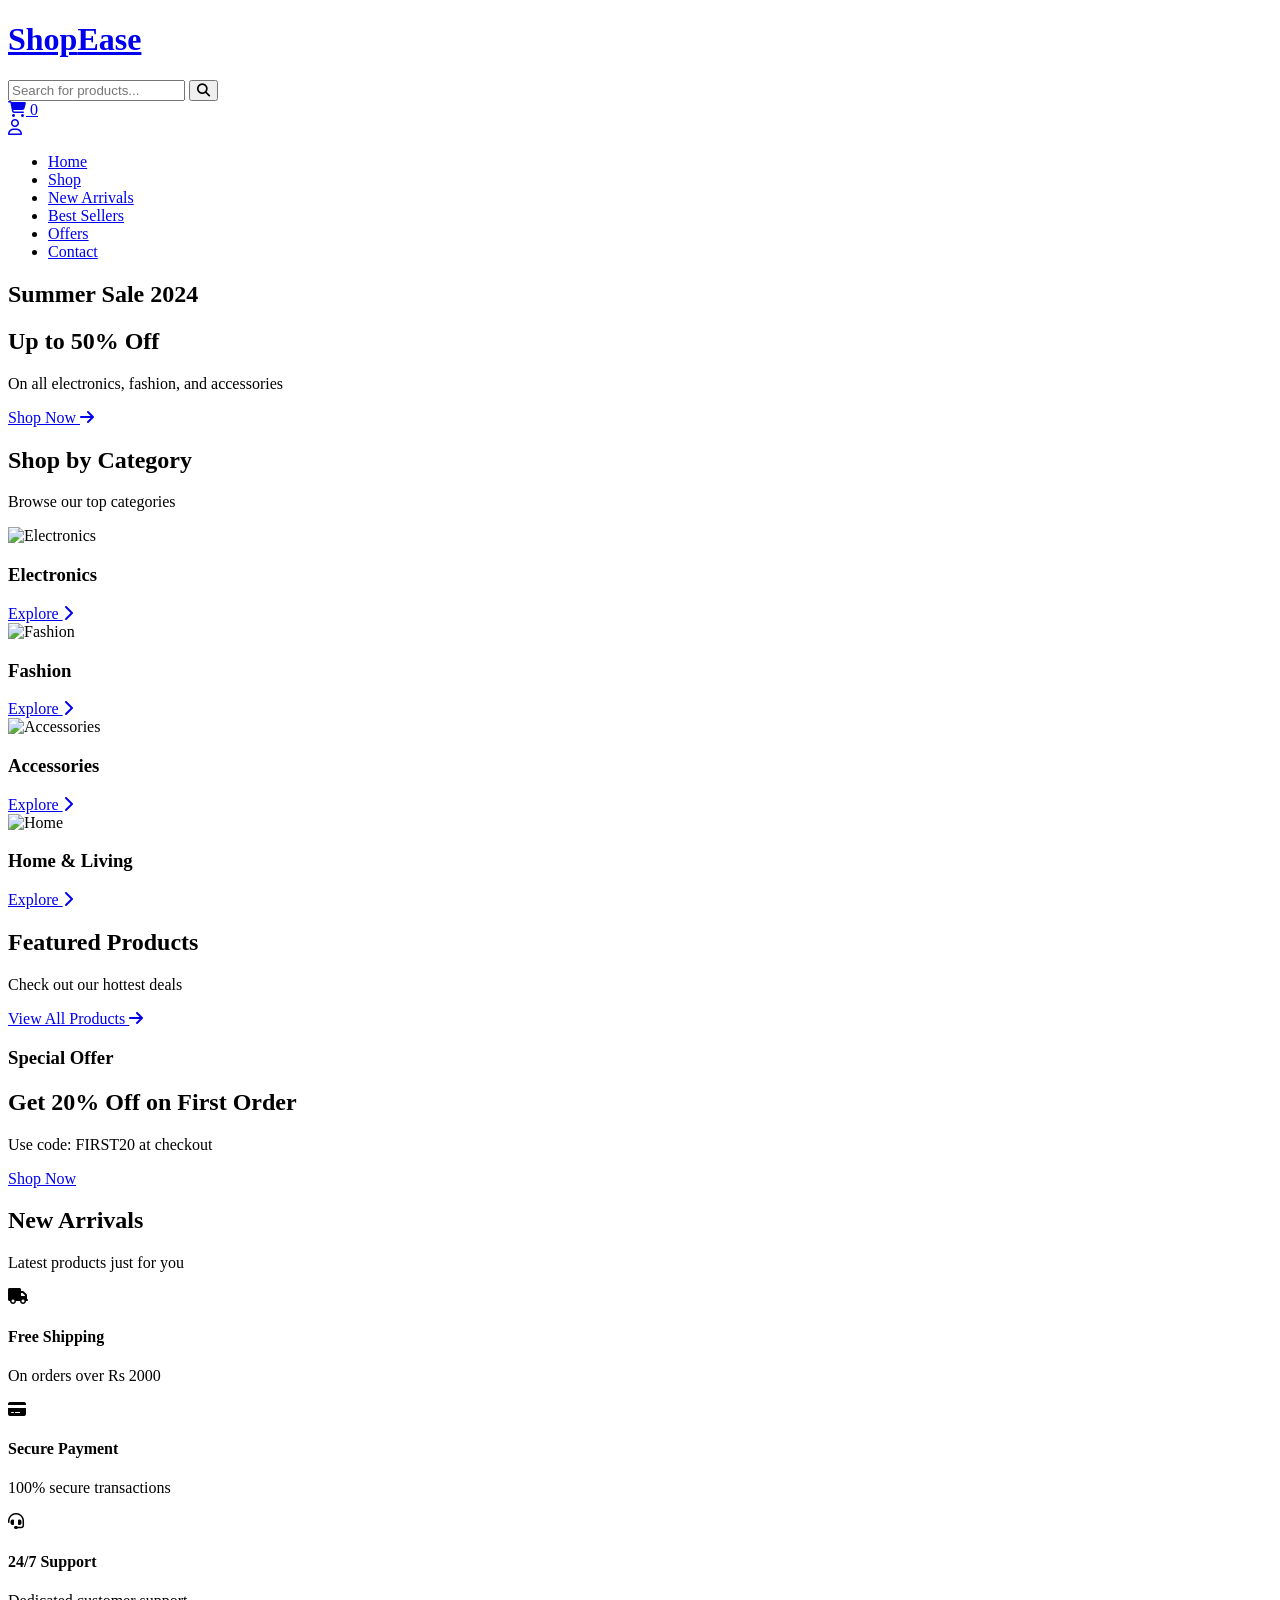
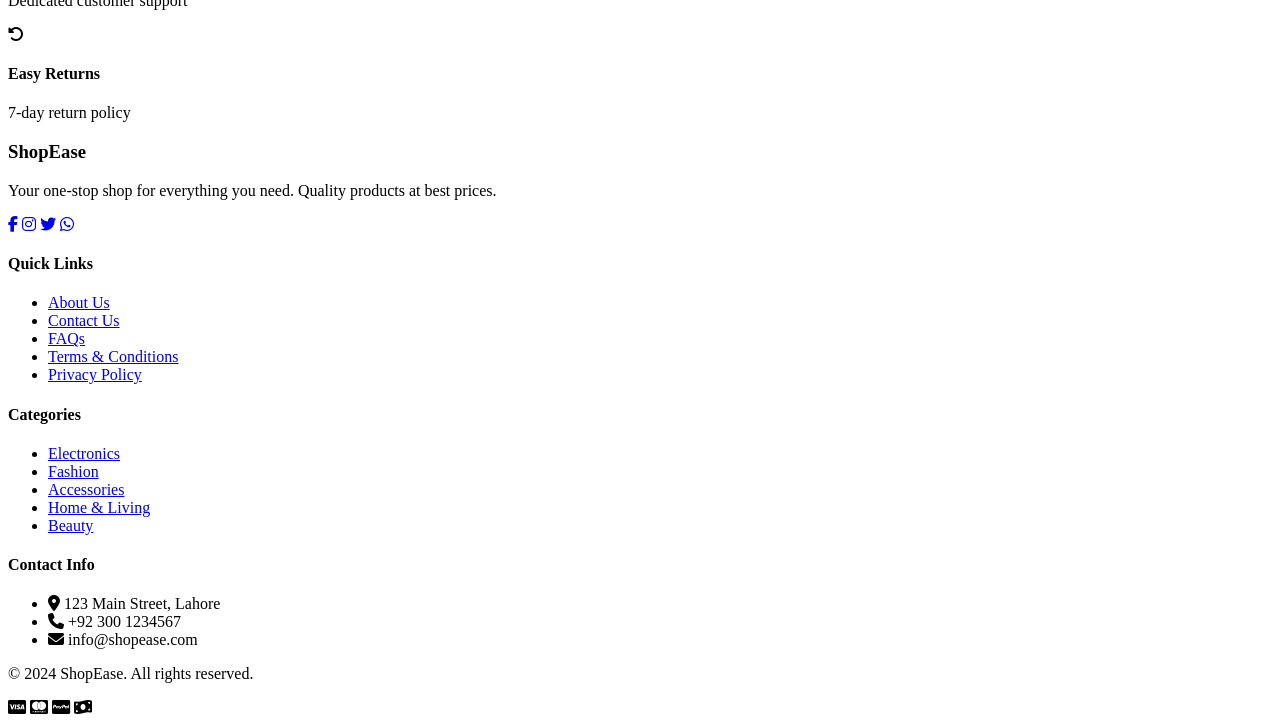
==== index.html @ 45135d83 "Add files via upload" ====
<!DOCTYPE html>
<html lang="en">
<head>
    <meta charset="UTF-8">
    <meta name="viewport" content="width=device-width, initial-scale=1.0">
    <title>ShopEase - Your Shopping Destination</title>
    <!-- Font Awesome Icons -->
    <link rel="stylesheet" href="https://cdnjs.cloudflare.com/ajax/libs/font-awesome/6.4.0/css/all.min.css">
    <!-- Google Fonts -->
    <link href="https://fonts.googleapis.com/css2?family=Poppins:wght@300;400;500;600;700&display=swap" rel="stylesheet">
    <!-- Custom CSS -->
    <link rel="stylesheet" href="style.css">
</head>
<body>
    <!-- HEADER SECTION -->
    <header>
        <div class="container">
            <div class="header-top">
                <div class="logo">
                    <a href="index.html">
                        <h1>Shop<span>Ease</span></h1>
                    </a>
                </div>
                
                <div class="search-bar">
                    <input type="text" placeholder="Search for products..." id="searchInput">
                    <button id="searchBtn"><i class="fas fa-search"></i></button>
                </div>
                
                <div class="header-icons">
                    <div class="cart-icon">
                        <a href="cart.html">
                            <i class="fas fa-shopping-cart"></i>
                            <span class="cart-count" id="cartCount">0</span>
                        </a>
                    </div>
                    <div class="user-icon">
                        <a href="#"><i class="far fa-user"></i></a>
                    </div>
                </div>
            </div>
            
            <nav class="navbar">
                <ul>
                    <li><a href="index.html" class="active">Home</a></li>
                    <li><a href="products.html">Shop</a></li>
                    <li><a href="#">New Arrivals</a></li>
                    <li><a href="#">Best Sellers</a></li>
                    <li><a href="#">Offers</a></li>
                    <li><a href="#">Contact</a></li>
                </ul>
            </nav>
        </div>
    </header>

    <!-- HERO BANNER SECTION -->
    <section class="hero-section">
        <div class="container">
            <div class="hero-content">
                <h2>Summer Sale 2024</h2>
                <h1>Up to 50% Off</h1>
                <p>On all electronics, fashion, and accessories</p>
                <a href="products.html" class="btn btn-primary">Shop Now <i class="fas fa-arrow-right"></i></a>
            </div>
        </div>
    </section>

    <!-- CATEGORIES SECTION -->
    <section class="categories">
        <div class="container">
            <div class="section-header">
                <h2>Shop by Category</h2>
                <p>Browse our top categories</p>
            </div>
            
            <div class="category-grid">
                <div class="category-card">
                    <div class="category-img">
                        <img src="https://via.placeholder.com/300x300/4A90E2/ffffff?text=Electronics" alt="Electronics">
                    </div>
                    <div class="category-info">
                        <h3>Electronics</h3>
                        <a href="products.html?category=electronics" class="btn-link">Explore <i class="fas fa-chevron-right"></i></a>
                    </div>
                </div>
                
                <div class="category-card">
                    <div class="category-img">
                        <img src="https://via.placeholder.com/300x300/50E3C2/ffffff?text=Fashion" alt="Fashion">
                    </div>
                    <div class="category-info">
                        <h3>Fashion</h3>
                        <a href="products.html?category=fashion" class="btn-link">Explore <i class="fas fa-chevron-right"></i></a>
                    </div>
                </div>
                
                <div class="category-card">
                    <div class="category-img">
                        <img src="https://via.placeholder.com/300x300/F5A623/ffffff?text=Accessories" alt="Accessories">
                    </div>
                    <div class="category-info">
                        <h3>Accessories</h3>
                        <a href="products.html?category=accessories" class="btn-link">Explore <i class="fas fa-chevron-right"></i></a>
                    </div>
                </div>
                
                <div class="category-card">
                    <div class="category-img">
                        <img src="https://via.placeholder.com/300x300/7ED321/ffffff?text=Home" alt="Home">
                    </div>
                    <div class="category-info">
                        <h3>Home & Living</h3>
                        <a href="products.html?category=home" class="btn-link">Explore <i class="fas fa-chevron-right"></i></a>
                    </div>
                </div>
            </div>
        </div>
    </section>

    <!-- FEATURED PRODUCTS SECTION -->
    <section class="featured-products">
        <div class="container">
            <div class="section-header">
                <h2>Featured Products</h2>
                <p>Check out our hottest deals</p>
            </div>
            
            <div class="product-grid" id="featuredProducts">
                <!-- Products will be loaded here via JavaScript -->
            </div>
            
            <div class="view-more">
                <a href="products.html" class="btn btn-outline">View All Products <i class="fas fa-arrow-right"></i></a>
            </div>
        </div>
    </section>

    <!-- OFFER BANNER -->
    <section class="offer-banner">
        <div class="container">
            <div class="offer-content">
                <h3>Special Offer</h3>
                <h2>Get 20% Off on First Order</h2>
                <p>Use code: FIRST20 at checkout</p>
                <a href="products.html" class="btn btn-light">Shop Now</a>
            </div>
        </div>
    </section>

    <!-- NEW ARRIVALS SECTION -->
    <section class="new-arrivals">
        <div class="container">
            <div class="section-header">
                <h2>New Arrivals</h2>
                <p>Latest products just for you</p>
            </div>
            
            <div class="product-grid" id="newArrivals">
                <!-- New arrivals will be loaded here -->
            </div>
        </div>
    </section>

    <!-- FEATURES SECTION -->
    <section class="features">
        <div class="container">
            <div class="features-grid">
                <div class="feature">
                    <i class="fas fa-truck"></i>
                    <h4>Free Shipping</h4>
                    <p>On orders over Rs 2000</p>
                </div>
                <div class="feature">
                    <i class="fas fa-credit-card"></i>
                    <h4>Secure Payment</h4>
                    <p>100% secure transactions</p>
                </div>
                <div class="feature">
                    <i class="fas fa-headset"></i>
                    <h4>24/7 Support</h4>
                    <p>Dedicated customer support</p>
                </div>
                <div class="feature">
                    <i class="fas fa-undo-alt"></i>
                    <h4>Easy Returns</h4>
                    <p>7-day return policy</p>
                </div>
            </div>
        </div>
    </section>

    <!-- FOOTER -->
    <footer>
        <div class="container">
            <div class="footer-content">
                <div class="footer-col">
                    <h3>ShopEase</h3>
                    <p>Your one-stop shop for everything you need. Quality products at best prices.</p>
                    <div class="social-links">
                        <a href="#"><i class="fab fa-facebook-f"></i></a>
                        <a href="#"><i class="fab fa-instagram"></i></a>
                        <a href="#"><i class="fab fa-twitter"></i></a>
                        <a href="#"><i class="fab fa-whatsapp"></i></a>
                    </div>
                </div>
                
                <div class="footer-col">
                    <h4>Quick Links</h4>
                    <ul>
                        <li><a href="#">About Us</a></li>
                        <li><a href="#">Contact Us</a></li>
                        <li><a href="#">FAQs</a></li>
                        <li><a href="#">Terms & Conditions</a></li>
                        <li><a href="#">Privacy Policy</a></li>
                    </ul>
                </div>
                
                <div class="footer-col">
                    <h4>Categories</h4>
                    <ul>
                        <li><a href="#">Electronics</a></li>
                        <li><a href="#">Fashion</a></li>
                        <li><a href="#">Accessories</a></li>
                        <li><a href="#">Home & Living</a></li>
                        <li><a href="#">Beauty</a></li>
                    </ul>
                </div>
                
                <div class="footer-col">
                    <h4>Contact Info</h4>
                    <ul>
                        <li><i class="fas fa-map-marker-alt"></i> 123 Main Street, Lahore</li>
                        <li><i class="fas fa-phone"></i> +92 300 1234567</li>
                        <li><i class="fas fa-envelope"></i> info@shopease.com</li>
                    </ul>
                </div>
            </div>
            
            <div class="footer-bottom">
                <p>&copy; 2024 ShopEase. All rights reserved.</p>
                <div class="payment-methods">
                    <i class="fab fa-cc-visa"></i>
                    <i class="fab fa-cc-mastercard"></i>
                    <i class="fab fa-cc-paypal"></i>
                    <i class="fas fa-money-bill-wave"></i>
                </div>
            </div>
        </div>
    </footer>

    <script src="script.js"></script>
</body>
</html>
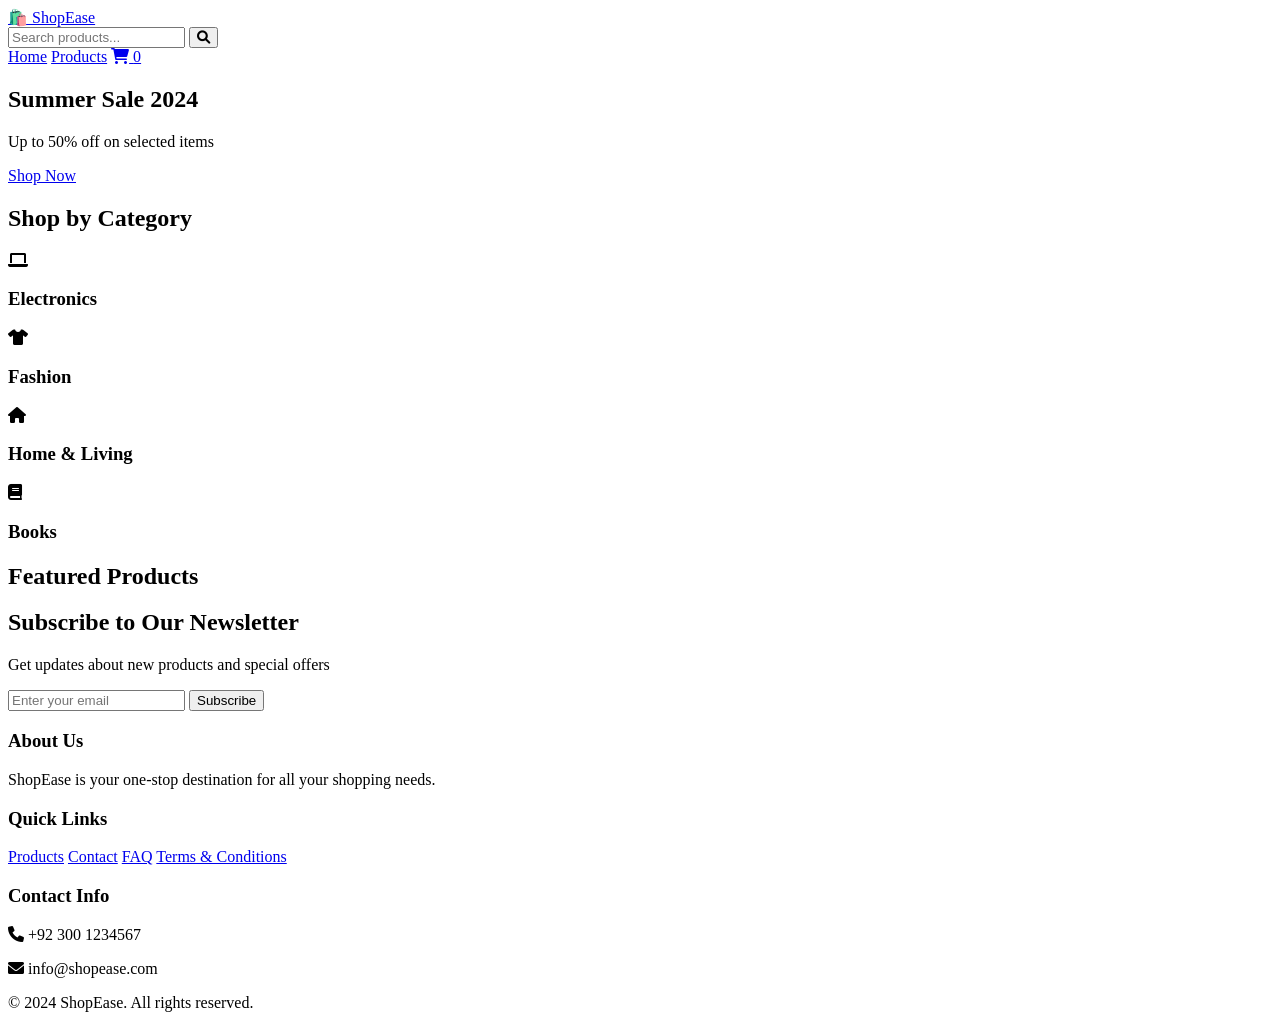
==== commit 91dd6502: "Add files via upload" ====
--- a/index.html
+++ b/index.html
@@ -4,250 +4,112 @@
     <meta charset="UTF-8">
     <meta name="viewport" content="width=device-width, initial-scale=1.0">
     <title>ShopEase - Your Shopping Destination</title>
-    <!-- Font Awesome Icons -->
-    <link rel="stylesheet" href="https://cdnjs.cloudflare.com/ajax/libs/font-awesome/6.4.0/css/all.min.css">
-    <!-- Google Fonts -->
-    <link href="https://fonts.googleapis.com/css2?family=Poppins:wght@300;400;500;600;700&display=swap" rel="stylesheet">
-    <!-- Custom CSS -->
-    <link rel="stylesheet" href="style.css">
+    <link rel="stylesheet" href="css/style.css">
+    <link rel="stylesheet" href="https://cdnjs.cloudflare.com/ajax/libs/font-awesome/6.0.0/css/all.min.css">
 </head>
 <body>
-    <!-- HEADER SECTION -->
-    <header>
-        <div class="container">
-            <div class="header-top">
-                <div class="logo">
-                    <a href="index.html">
-                        <h1>Shop<span>Ease</span></h1>
-                    </a>
-                </div>
-                
-                <div class="search-bar">
-                    <input type="text" placeholder="Search for products..." id="searchInput">
-                    <button id="searchBtn"><i class="fas fa-search"></i></button>
-                </div>
-                
-                <div class="header-icons">
-                    <div class="cart-icon">
-                        <a href="cart.html">
-                            <i class="fas fa-shopping-cart"></i>
-                            <span class="cart-count" id="cartCount">0</span>
-                        </a>
-                    </div>
-                    <div class="user-icon">
-                        <a href="#"><i class="far fa-user"></i></a>
-                    </div>
-                </div>
+    <!-- Navigation Bar -->
+    <nav class="navbar">
+        <div class="nav-container">
+            <div class="nav-brand">
+                <a href="index.html">🛍️ ShopEase</a>
             </div>
             
-            <nav class="navbar">
-                <ul>
-                    <li><a href="index.html" class="active">Home</a></li>
-                    <li><a href="products.html">Shop</a></li>
-                    <li><a href="#">New Arrivals</a></li>
-                    <li><a href="#">Best Sellers</a></li>
-                    <li><a href="#">Offers</a></li>
-                    <li><a href="#">Contact</a></li>
-                </ul>
-            </nav>
+            <div class="nav-search">
+                <input type="text" placeholder="Search products..." id="searchInput">
+                <button onclick="searchProducts()"><i class="fas fa-search"></i></button>
+            </div>
+            
+            <div class="nav-menu">
+                <a href="index.html" class="active">Home</a>
+                <a href="products.html">Products</a>
+                <a href="cart.html" class="cart-icon">
+                    <i class="fas fa-shopping-cart"></i>
+                    <span class="cart-count" id="cartCount">0</span>
+                </a>
+            </div>
         </div>
-    </header>
+    </nav>
 
-    <!-- HERO BANNER SECTION -->
-    <section class="hero-section">
-        <div class="container">
-            <div class="hero-content">
-                <h2>Summer Sale 2024</h2>
-                <h1>Up to 50% Off</h1>
-                <p>On all electronics, fashion, and accessories</p>
-                <a href="products.html" class="btn btn-primary">Shop Now <i class="fas fa-arrow-right"></i></a>
+    <!-- Hero Section -->
+    <section class="hero">
+        <div class="hero-content">
+            <h1>Summer Sale 2024</h1>
+            <p>Up to 50% off on selected items</p>
+            <a href="products.html" class="btn btn-primary">Shop Now</a>
+        </div>
+    </section>
+
+    <!-- Featured Categories -->
+    <section class="categories">
+        <h2 class="section-title">Shop by Category</h2>
+        <div class="category-grid">
+            <div class="category-card" onclick="filterByCategory('electronics')">
+                <i class="fas fa-laptop"></i>
+                <h3>Electronics</h3>
+            </div>
+            <div class="category-card" onclick="filterByCategory('fashion')">
+                <i class="fas fa-tshirt"></i>
+                <h3>Fashion</h3>
+            </div>
+            <div class="category-card" onclick="filterByCategory('home')">
+                <i class="fas fa-home"></i>
+                <h3>Home & Living</h3>
+            </div>
+            <div class="category-card" onclick="filterByCategory('books')">
+                <i class="fas fa-book"></i>
+                <h3>Books</h3>
             </div>
         </div>
     </section>
 
-    <!-- CATEGORIES SECTION -->
-    <section class="categories">
-        <div class="container">
-            <div class="section-header">
-                <h2>Shop by Category</h2>
-                <p>Browse our top categories</p>
-            </div>
-            
-            <div class="category-grid">
-                <div class="category-card">
-                    <div class="category-img">
-                        <img src="https://via.placeholder.com/300x300/4A90E2/ffffff?text=Electronics" alt="Electronics">
-                    </div>
-                    <div class="category-info">
-                        <h3>Electronics</h3>
-                        <a href="products.html?category=electronics" class="btn-link">Explore <i class="fas fa-chevron-right"></i></a>
-                    </div>
-                </div>
-                
-                <div class="category-card">
-                    <div class="category-img">
-                        <img src="https://via.placeholder.com/300x300/50E3C2/ffffff?text=Fashion" alt="Fashion">
-                    </div>
-                    <div class="category-info">
-                        <h3>Fashion</h3>
-                        <a href="products.html?category=fashion" class="btn-link">Explore <i class="fas fa-chevron-right"></i></a>
-                    </div>
-                </div>
-                
-                <div class="category-card">
-                    <div class="category-img">
-                        <img src="https://via.placeholder.com/300x300/F5A623/ffffff?text=Accessories" alt="Accessories">
-                    </div>
-                    <div class="category-info">
-                        <h3>Accessories</h3>
-                        <a href="products.html?category=accessories" class="btn-link">Explore <i class="fas fa-chevron-right"></i></a>
-                    </div>
-                </div>
-                
-                <div class="category-card">
-                    <div class="category-img">
-                        <img src="https://via.placeholder.com/300x300/7ED321/ffffff?text=Home" alt="Home">
-                    </div>
-                    <div class="category-info">
-                        <h3>Home & Living</h3>
-                        <a href="products.html?category=home" class="btn-link">Explore <i class="fas fa-chevron-right"></i></a>
-                    </div>
-                </div>
-            </div>
+    <!-- Featured Products -->
+    <section class="featured-products">
+        <h2 class="section-title">Featured Products</h2>
+        <div class="products-grid" id="featuredProducts">
+            <!-- Products will be loaded here by JavaScript -->
         </div>
     </section>
 
-    <!-- FEATURED PRODUCTS SECTION -->
-    <section class="featured-products">
-        <div class="container">
-            <div class="section-header">
-                <h2>Featured Products</h2>
-                <p>Check out our hottest deals</p>
-            </div>
-            
-            <div class="product-grid" id="featuredProducts">
-                <!-- Products will be loaded here via JavaScript -->
-            </div>
-            
-            <div class="view-more">
-                <a href="products.html" class="btn btn-outline">View All Products <i class="fas fa-arrow-right"></i></a>
-            </div>
+    <!-- Newsletter Section -->
+    <section class="newsletter">
+        <div class="newsletter-content">
+            <h2>Subscribe to Our Newsletter</h2>
+            <p>Get updates about new products and special offers</p>
+            <form class="newsletter-form">
+                <input type="email" placeholder="Enter your email" required>
+                <button type="submit" class="btn btn-primary">Subscribe</button>
+            </form>
         </div>
     </section>
 
-    <!-- OFFER BANNER -->
-    <section class="offer-banner">
-        <div class="container">
-            <div class="offer-content">
-                <h3>Special Offer</h3>
-                <h2>Get 20% Off on First Order</h2>
-                <p>Use code: FIRST20 at checkout</p>
-                <a href="products.html" class="btn btn-light">Shop Now</a>
+    <!-- Footer -->
+    <footer class="footer">
+        <div class="footer-content">
+            <div class="footer-section">
+                <h3>About Us</h3>
+                <p>ShopEase is your one-stop destination for all your shopping needs.</p>
+            </div>
+            <div class="footer-section">
+                <h3>Quick Links</h3>
+                <a href="products.html">Products</a>
+                <a href="#">Contact</a>
+                <a href="#">FAQ</a>
+                <a href="#">Terms & Conditions</a>
+            </div>
+            <div class="footer-section">
+                <h3>Contact Info</h3>
+                <p><i class="fas fa-phone"></i> +92 300 1234567</p>
+                <p><i class="fas fa-envelope"></i> info@shopease.com</p>
             </div>
         </div>
-    </section>
-
-    <!-- NEW ARRIVALS SECTION -->
-    <section class="new-arrivals">
-        <div class="container">
-            <div class="section-header">
-                <h2>New Arrivals</h2>
-                <p>Latest products just for you</p>
-            </div>
-            
-            <div class="product-grid" id="newArrivals">
-                <!-- New arrivals will be loaded here -->
-            </div>
-        </div>
-    </section>
-
-    <!-- FEATURES SECTION -->
-    <section class="features">
-        <div class="container">
-            <div class="features-grid">
-                <div class="feature">
-                    <i class="fas fa-truck"></i>
-                    <h4>Free Shipping</h4>
-                    <p>On orders over Rs 2000</p>
-                </div>
-                <div class="feature">
-                    <i class="fas fa-credit-card"></i>
-                    <h4>Secure Payment</h4>
-                    <p>100% secure transactions</p>
-                </div>
-                <div class="feature">
-                    <i class="fas fa-headset"></i>
-                    <h4>24/7 Support</h4>
-                    <p>Dedicated customer support</p>
-                </div>
-                <div class="feature">
-                    <i class="fas fa-undo-alt"></i>
-                    <h4>Easy Returns</h4>
-                    <p>7-day return policy</p>
-                </div>
-            </div>
-        </div>
-    </section>
-
-    <!-- FOOTER -->
-    <footer>
-        <div class="container">
-            <div class="footer-content">
-                <div class="footer-col">
-                    <h3>ShopEase</h3>
-                    <p>Your one-stop shop for everything you need. Quality products at best prices.</p>
-                    <div class="social-links">
-                        <a href="#"><i class="fab fa-facebook-f"></i></a>
-                        <a href="#"><i class="fab fa-instagram"></i></a>
-                        <a href="#"><i class="fab fa-twitter"></i></a>
-                        <a href="#"><i class="fab fa-whatsapp"></i></a>
-                    </div>
-                </div>
-                
-                <div class="footer-col">
-                    <h4>Quick Links</h4>
-                    <ul>
-                        <li><a href="#">About Us</a></li>
-                        <li><a href="#">Contact Us</a></li>
-                        <li><a href="#">FAQs</a></li>
-                        <li><a href="#">Terms & Conditions</a></li>
-                        <li><a href="#">Privacy Policy</a></li>
-                    </ul>
-                </div>
-                
-                <div class="footer-col">
-                    <h4>Categories</h4>
-                    <ul>
-                        <li><a href="#">Electronics</a></li>
-                        <li><a href="#">Fashion</a></li>
-                        <li><a href="#">Accessories</a></li>
-                        <li><a href="#">Home & Living</a></li>
-                        <li><a href="#">Beauty</a></li>
-                    </ul>
-                </div>
-                
-                <div class="footer-col">
-                    <h4>Contact Info</h4>
-                    <ul>
-                        <li><i class="fas fa-map-marker-alt"></i> 123 Main Street, Lahore</li>
-                        <li><i class="fas fa-phone"></i> +92 300 1234567</li>
-                        <li><i class="fas fa-envelope"></i> info@shopease.com</li>
-                    </ul>
-                </div>
-            </div>
-            
-            <div class="footer-bottom">
-                <p>&copy; 2024 ShopEase. All rights reserved.</p>
-                <div class="payment-methods">
-                    <i class="fab fa-cc-visa"></i>
-                    <i class="fab fa-cc-mastercard"></i>
-                    <i class="fab fa-cc-paypal"></i>
-                    <i class="fas fa-money-bill-wave"></i>
-                </div>
-            </div>
+        <div class="footer-bottom">
+            <p>&copy; 2024 ShopEase. All rights reserved.</p>
         </div>
     </footer>
 
-    <script src="script.js"></script>
+    <script src="js/products.js"></script>
+    <script src="js/cart.js"></script>
+    <script src="js/main.js"></script>
 </body>
 </html>
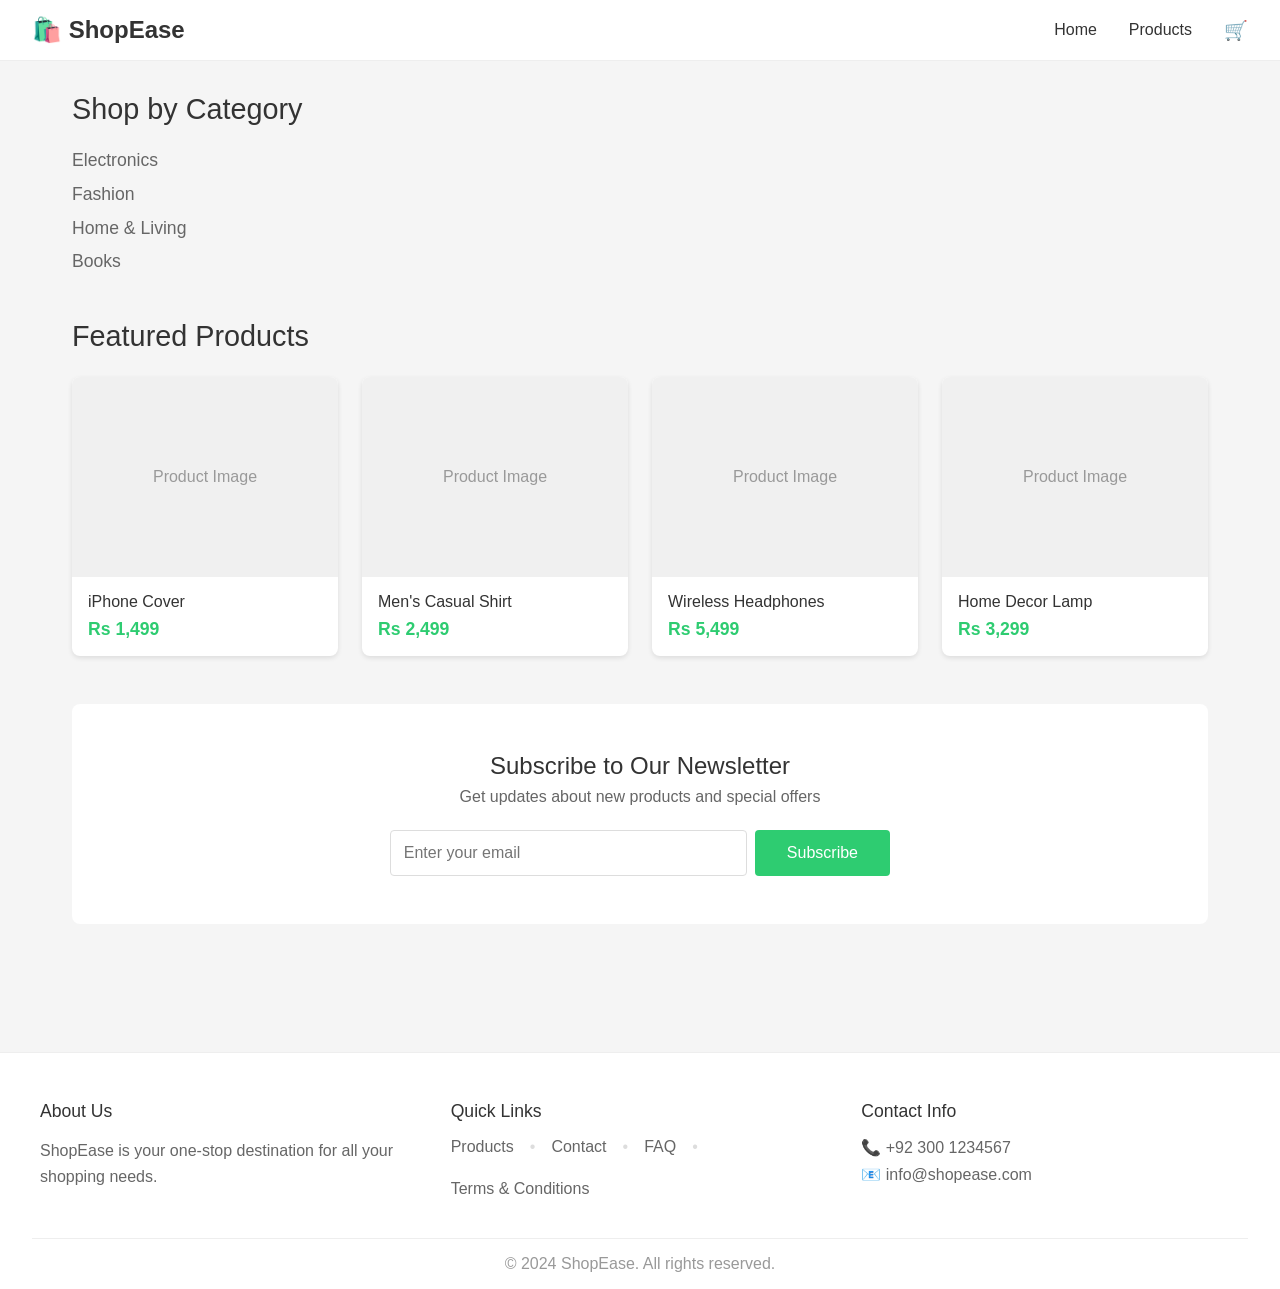
==== commit fd35f80f: "Update index.html" ====
--- a/index.html
+++ b/index.html
@@ -4,112 +4,380 @@
     <meta charset="UTF-8">
     <meta name="viewport" content="width=device-width, initial-scale=1.0">
     <title>ShopEase - Your Shopping Destination</title>
-    <link rel="stylesheet" href="css/style.css">
-    <link rel="stylesheet" href="https://cdnjs.cloudflare.com/ajax/libs/font-awesome/6.0.0/css/all.min.css">
+    <style>
+        * {
+            margin: 0;
+            padding: 0;
+            box-sizing: border-box;
+            font-family: Arial, sans-serif;
+        }
+
+        body {
+            background-color: #f5f5f5;
+        }
+
+        /* Navigation */
+        .navbar {
+            background: white;
+            padding: 1rem 2rem;
+            display: flex;
+            justify-content: space-between;
+            align-items: center;
+            border-bottom: 1px solid #eee;
+        }
+
+        .logo {
+            font-size: 1.5rem;
+            font-weight: bold;
+            color: #333;
+            text-decoration: none;
+        }
+
+        .nav-links {
+            display: flex;
+            gap: 2rem;
+            align-items: center;
+        }
+
+        .nav-links a {
+            text-decoration: none;
+            color: #333;
+        }
+
+        .cart-icon {
+            font-size: 1.2rem;
+        }
+
+        /* Main Content */
+        .container {
+            max-width: 1200px;
+            margin: 0 auto;
+            padding: 2rem;
+        }
+
+        /* Shop by Category */
+        .section-title {
+            font-size: 1.8rem;
+            color: #333;
+            margin-bottom: 1.5rem;
+            font-weight: 500;
+        }
+
+        .category-list {
+            list-style: none;
+            margin-bottom: 3rem;
+        }
+
+        .category-list li {
+            margin-bottom: 0.8rem;
+        }
+
+        .category-list a {
+            color: #666;
+            text-decoration: none;
+            font-size: 1.1rem;
+        }
+
+        .category-list a:hover {
+            color: #2ecc71;
+        }
+
+        /* Featured Products */
+        .products-grid {
+            display: grid;
+            grid-template-columns: repeat(4, 1fr);
+            gap: 1.5rem;
+            margin-bottom: 3rem;
+        }
+
+        .product-card {
+            background: white;
+            border-radius: 8px;
+            overflow: hidden;
+            box-shadow: 0 2px 5px rgba(0,0,0,0.1);
+        }
+
+        .product-image {
+            width: 100%;
+            height: 200px;
+            background: #f0f0f0;
+            display: flex;
+            align-items: center;
+            justify-content: center;
+            color: #999;
+        }
+
+        .product-info {
+            padding: 1rem;
+        }
+
+        .product-title {
+            font-size: 1rem;
+            color: #333;
+            margin-bottom: 0.5rem;
+        }
+
+        .product-price {
+            color: #2ecc71;
+            font-weight: bold;
+            font-size: 1.1rem;
+        }
+
+        /* Newsletter */
+        .newsletter {
+            text-align: center;
+            padding: 3rem;
+            background: white;
+            border-radius: 8px;
+            margin: 3rem 0;
+        }
+
+        .newsletter h2 {
+            font-size: 1.5rem;
+            color: #333;
+            margin-bottom: 0.5rem;
+            font-weight: 500;
+        }
+
+        .newsletter p {
+            color: #666;
+            margin-bottom: 1.5rem;
+        }
+
+        .newsletter-form {
+            display: flex;
+            max-width: 500px;
+            margin: 0 auto;
+            gap: 0.5rem;
+        }
+
+        .newsletter-form input {
+            flex: 1;
+            padding: 0.8rem;
+            border: 1px solid #ddd;
+            border-radius: 4px;
+            font-size: 1rem;
+        }
+
+        .newsletter-form button {
+            padding: 0.8rem 2rem;
+            background: #2ecc71;
+            color: white;
+            border: none;
+            border-radius: 4px;
+            cursor: pointer;
+            font-size: 1rem;
+        }
+
+        .newsletter-form button:hover {
+            background: #27ae60;
+        }
+
+        /* Footer */
+        .footer {
+            background: white;
+            padding: 3rem 2rem 1rem;
+            margin-top: 3rem;
+            border-top: 1px solid #eee;
+        }
+
+        .footer-content {
+            max-width: 1200px;
+            margin: 0 auto;
+            display: grid;
+            grid-template-columns: repeat(3, 1fr);
+            gap: 2rem;
+        }
+
+        .footer-section h3 {
+            color: #333;
+            font-size: 1.1rem;
+            margin-bottom: 1rem;
+            font-weight: 500;
+        }
+
+        .footer-section p {
+            color: #666;
+            line-height: 1.6;
+            margin-bottom: 0.5rem;
+        }
+
+        .footer-section a {
+            color: #666;
+            text-decoration: none;
+            display: block;
+            margin-bottom: 0.5rem;
+        }
+
+        .footer-section a:hover {
+            color: #2ecc71;
+        }
+
+        .contact-info {
+            display: flex;
+            align-items: center;
+            gap: 0.5rem;
+            color: #666;
+            margin-bottom: 0.5rem;
+        }
+
+        .copyright {
+            text-align: center;
+            color: #999;
+            margin-top: 2rem;
+            padding-top: 1rem;
+            border-top: 1px solid #eee;
+        }
+
+        /* Quick Links Row */
+        .quick-links-row {
+            display: flex;
+            gap: 1rem;
+            flex-wrap: wrap;
+        }
+
+        .quick-links-row a {
+            color: #666;
+            text-decoration: none;
+        }
+
+        .quick-links-row a:hover {
+            color: #2ecc71;
+        }
+
+        .separator {
+            color: #ddd;
+        }
+
+        /* Responsive */
+        @media (max-width: 768px) {
+            .products-grid {
+                grid-template-columns: repeat(2, 1fr);
+            }
+            
+            .footer-content {
+                grid-template-columns: 1fr;
+            }
+            
+            .newsletter-form {
+                flex-direction: column;
+            }
+            
+            .navbar {
+                flex-direction: column;
+                gap: 1rem;
+            }
+        }
+    </style>
 </head>
 <body>
-    <!-- Navigation Bar -->
+    <!-- Navigation -->
     <nav class="navbar">
-        <div class="nav-container">
-            <div class="nav-brand">
-                <a href="index.html">🛍️ ShopEase</a>
-            </div>
-            
-            <div class="nav-search">
-                <input type="text" placeholder="Search products..." id="searchInput">
-                <button onclick="searchProducts()"><i class="fas fa-search"></i></button>
-            </div>
-            
-            <div class="nav-menu">
-                <a href="index.html" class="active">Home</a>
-                <a href="products.html">Products</a>
-                <a href="cart.html" class="cart-icon">
-                    <i class="fas fa-shopping-cart"></i>
-                    <span class="cart-count" id="cartCount">0</span>
-                </a>
-            </div>
+        <a href="#" class="logo">🛍️ ShopEase</a>
+        <div class="nav-links">
+            <a href="#">Home</a>
+            <a href="#">Products</a>
+            <a href="#" class="cart-icon">🛒</a>
         </div>
     </nav>
 
-    <!-- Hero Section -->
-    <section class="hero">
-        <div class="hero-content">
-            <h1>Summer Sale 2024</h1>
-            <p>Up to 50% off on selected items</p>
-            <a href="products.html" class="btn btn-primary">Shop Now</a>
-        </div>
-    </section>
-
-    <!-- Featured Categories -->
-    <section class="categories">
+    <!-- Main Content -->
+    <div class="container">
+        <!-- Shop by Category -->
         <h2 class="section-title">Shop by Category</h2>
-        <div class="category-grid">
-            <div class="category-card" onclick="filterByCategory('electronics')">
-                <i class="fas fa-laptop"></i>
-                <h3>Electronics</h3>
-            </div>
-            <div class="category-card" onclick="filterByCategory('fashion')">
-                <i class="fas fa-tshirt"></i>
-                <h3>Fashion</h3>
-            </div>
-            <div class="category-card" onclick="filterByCategory('home')">
-                <i class="fas fa-home"></i>
-                <h3>Home & Living</h3>
-            </div>
-            <div class="category-card" onclick="filterByCategory('books')">
-                <i class="fas fa-book"></i>
-                <h3>Books</h3>
-            </div>
-        </div>
-    </section>
-
-    <!-- Featured Products -->
-    <section class="featured-products">
+        <ul class="category-list">
+            <li><a href="#">Electronics</a></li>
+            <li><a href="#">Fashion</a></li>
+            <li><a href="#">Home & Living</a></li>
+            <li><a href="#">Books</a></li>
+        </ul>
+
+        <!-- Featured Products -->
         <h2 class="section-title">Featured Products</h2>
-        <div class="products-grid" id="featuredProducts">
-            <!-- Products will be loaded here by JavaScript -->
-        </div>
-    </section>
-
-    <!-- Newsletter Section -->
-    <section class="newsletter">
-        <div class="newsletter-content">
+        <div class="products-grid">
+            <!-- Product 1 -->
+            <div class="product-card">
+                <div class="product-image">Product Image</div>
+                <div class="product-info">
+                    <div class="product-title">iPhone Cover</div>
+                    <div class="product-price">Rs 1,499</div>
+                </div>
+            </div>
+            
+            <!-- Product 2 -->
+            <div class="product-card">
+                <div class="product-image">Product Image</div>
+                <div class="product-info">
+                    <div class="product-title">Men's Casual Shirt</div>
+                    <div class="product-price">Rs 2,499</div>
+                </div>
+            </div>
+            
+            <!-- Product 3 -->
+            <div class="product-card">
+                <div class="product-image">Product Image</div>
+                <div class="product-info">
+                    <div class="product-title">Wireless Headphones</div>
+                    <div class="product-price">Rs 5,499</div>
+                </div>
+            </div>
+            
+            <!-- Product 4 -->
+            <div class="product-card">
+                <div class="product-image">Product Image</div>
+                <div class="product-info">
+                    <div class="product-title">Home Decor Lamp</div>
+                    <div class="product-price">Rs 3,299</div>
+                </div>
+            </div>
+        </div>
+
+        <!-- Newsletter Section -->
+        <div class="newsletter">
             <h2>Subscribe to Our Newsletter</h2>
             <p>Get updates about new products and special offers</p>
             <form class="newsletter-form">
                 <input type="email" placeholder="Enter your email" required>
-                <button type="submit" class="btn btn-primary">Subscribe</button>
+                <button type="submit">Subscribe</button>
             </form>
         </div>
-    </section>
+    </div>
 
     <!-- Footer -->
     <footer class="footer">
         <div class="footer-content">
+            <!-- About Us -->
             <div class="footer-section">
                 <h3>About Us</h3>
                 <p>ShopEase is your one-stop destination for all your shopping needs.</p>
             </div>
+            
+            <!-- Quick Links -->
             <div class="footer-section">
                 <h3>Quick Links</h3>
-                <a href="products.html">Products</a>
-                <a href="#">Contact</a>
-                <a href="#">FAQ</a>
-                <a href="#">Terms & Conditions</a>
-            </div>
+                <div class="quick-links-row">
+                    <a href="#">Products</a>
+                    <span class="separator">•</span>
+                    <a href="#">Contact</a>
+                    <span class="separator">•</span>
+                    <a href="#">FAQ</a>
+                    <span class="separator">•</span>
+                    <a href="#">Terms & Conditions</a>
+                </div>
+            </div>
+            
+            <!-- Contact Info -->
             <div class="footer-section">
                 <h3>Contact Info</h3>
-                <p><i class="fas fa-phone"></i> +92 300 1234567</p>
-                <p><i class="fas fa-envelope"></i> info@shopease.com</p>
-            </div>
-        </div>
-        <div class="footer-bottom">
-            <p>&copy; 2024 ShopEase. All rights reserved.</p>
+                <div class="contact-info">📞 +92 300 1234567</div>
+                <div class="contact-info">📧 info@shopease.com</div>
+            </div>
+        </div>
+        
+        <!-- Copyright -->
+        <div class="copyright">
+            © 2024 ShopEase. All rights reserved.
         </div>
     </footer>
-
-    <script src="js/products.js"></script>
-    <script src="js/cart.js"></script>
-    <script src="js/main.js"></script>
 </body>
-</html>+</html>
